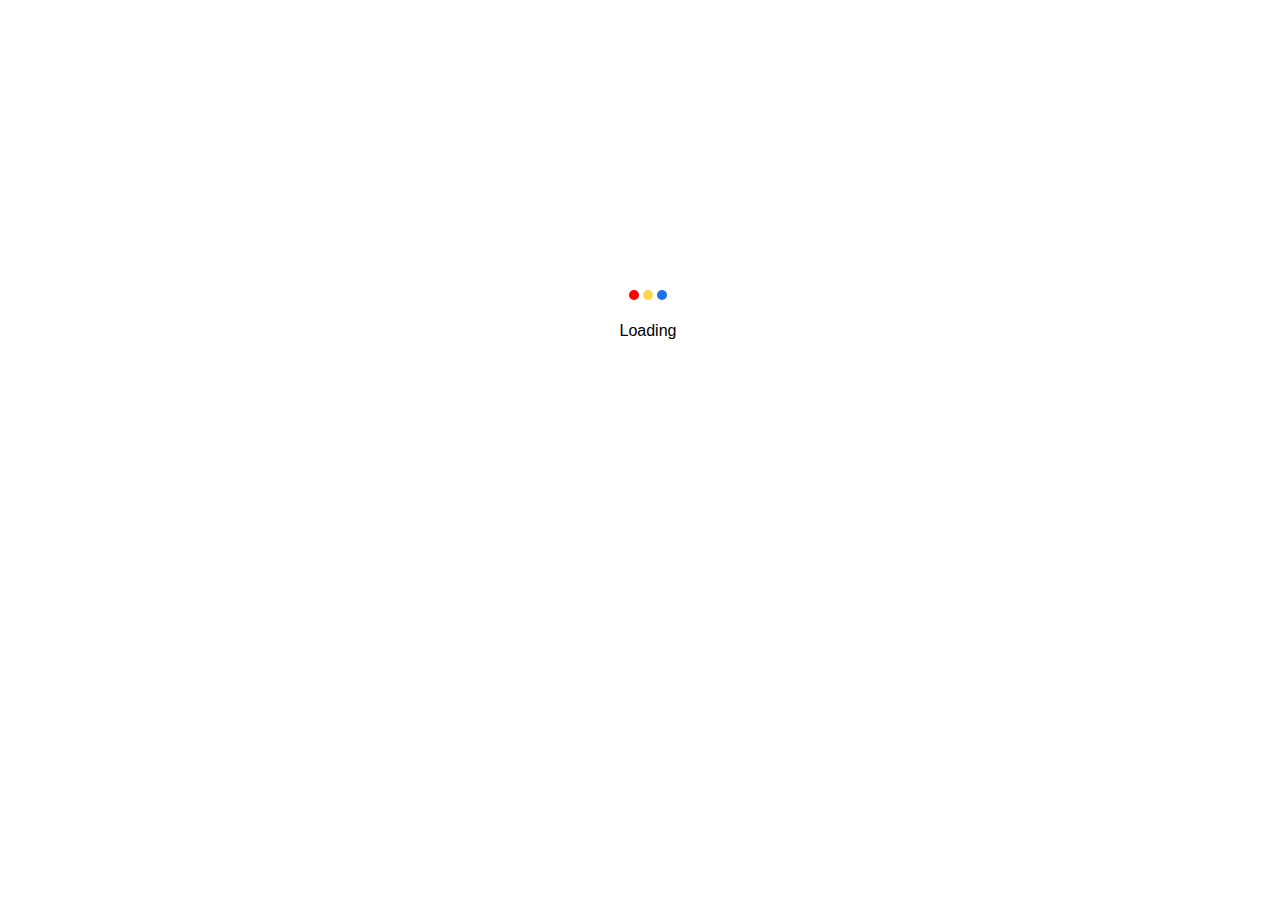
==== Home/Index.html @ b4bd4a3c "Initial Commit Changes" ====
<!DOCTYPE html>
<html lang="en">

<head>
    <meta charset="UTF-8">
    <meta name="viewport" content="width=device-width, initial-scale=1.0">
    <title>Index</title>
    <link rel="stylesheet" href="../Menu/MenuStyle.css">
    <link rel="stylesheet" href="https://fonts.googleapis.com/css?family=PT+Sans">
</head>

<body>
    <div id="loader">
        <div class="container" id="load">
            <div class="dot dot1"></div>
            <div class="dot dot2"></div>
            <div class="dot dot3"></div>
        </div>
        <span>Loading</span>
    </div>
    <div id="hide">
        <div id="header">
            <h1>Welcome to the self assessment tool</h1>
        </div>
        <div id="menu-bar">
            <div id="menu" onclick="onClickMenu()">
                <div id="bar1" class="bar"></div>
                <div id="bar2" class="bar"></div>
                <div id="bar3" class="bar"></div>
            </div>
            <ul class="nav" id="nav">
                <li><a href="../Menu/Menu.html">Home</a></li>
                <li><a href="../Home/Index.html">Index</a></li>
                <li><a href="../About/About.html">About</a></li>
                <li><a href="../Contact/ContactUs.html">Contact</a></li>
            </ul>
        </div>
        <div class="menu-bg" id="menu-bg"></div>
        <div class="index-container">
            <div class="tab">
                <button class="tablinks" onclick="openTab(event, 'tab1')"><b>Step 1</b><br> Select Project
                    Delivery</button>
                <button class="tablinks" onclick="openTab(event, 'tab2')"><b>Step 2</b><br> Complete
                    Questionnaire</button>
                <button class="tablinks" onclick="openTab(event, 'tab3')"><b>Step 3</b><br> Review Results</button>
                <button class="tablinks" onclick="openTab(event, 'tab4')"><b>Step 4</b><br> Plan Development</button>
            </div>

            <!-- Tab content -->
            <div id="tab1" class="tabcontent"><br>
                <h3>Please select the project delivery.</h3><br>

                <input type="radio" id="project1" name="delivery" value="project1">
                <label for="project1">Project Delivery 1 </label><br><br>
                <input type="radio" id="project2" name="delivery" value="project2">
                <label for="project2">Project Delivery 2 </label><br><br><br>
            </div>

            <div id="tab2" class="tabcontent">
                <br>
                <h3>Please answer the below questions.</h3>
                <br>
                <p>1. How long do you spend productively working on the tasks assigned to you?</p>
                <input type="radio" id="all" name="option" value="all">
                <label for="all">All of the Time </label><br>
                <input type="radio" id="some" name="option" value="some">
                <label for="some">Some of the Time</label><br>
                <input type="radio" id="most" name="option" value="most">
                <label for="most">Most of the Time</label>
                <br><br>
                <p>2. Describe your overall project experience and satisfaction?</p>
                <input type="radio" id="all" name="option" value="all">
                <label for="all">Positive</label><br>
                <input type="radio" id="some" name="option" value="some">
                <label for="some">Negative</label><br>
                <input type="radio" id="most" name="option" value="most">
                <label for="most">Neutral</label>
                <br><br>
            </div>

            <div id="tab3" class="tabcontent">
                <h3>Check your results below - </h3>
                <p></p>
            </div>

            <div id="tab4" class="tabcontent">
                <h3>Plan your development based on your score. </h3>
                <p></p>
            </div>

        </div>
    </div>
    <script src="../Menu/Script.js"></script>

</body>

</html>
---- Menu/MenuStyle.css ----
body{
    font-family: 'PT Sans', sans-serif;    
    width:100%;
}

span{
    position: relative;
    display: flex;
    justify-content: center;
    padding-top: 20px;
    color: white;
    font-size: 16px;
    font-family: sans-serif;
}

#menu{    
    width: 35px;
    height: 30px;
    margin: 30px 0 20px 20px;
    cursor: pointer;
}

.bar{
     height: 5px;
     width: 100%;
     background-color: white;
     display: block;
     border-radius: 5px;
}

#bar1{
    transform:translateY(-4px);
}

#bar3{
    transform:translateY(4px);
}

.change .bar{
    background-color: white;
}

.change #bar1{
    transform: translateY(4px) rotateZ(-45deg);
}

.change #bar3{
    transform: translateY(-6px) rotateZ(45deg);
}

.change #bar2{
    opacity: 0;
}

.nav li a{
    color: #fff;
    text-decoration: none;
}

.nav li a:hover{
    font-weight: bold;
}

.nav li{
    list-style: none;
    padding: 16px 0;
}

.nav{
    padding: 0;
    margin: 0 20px;
    transition: 0.3s ease;
    display: none;
}

.change{
    display: block;
}

.menu-bg{
    z-index: 1;
    width: 0;
    height: 0;
    background: radial-gradient(circle, #1a73e8, #a2b4cc);
    transition: 0.3s ease;
    border-radius: 50%;
    margin: 30px 0 20px 20px;
}

#menu-bar{
    z-index: 2;
}

.change-bg{
    width: 550px;
    height: 540px;
    transform: translate(-65%,-43%);
}

.menu-bg, #menu-bar{
    top: 5px;
    left: 0;
    position: absolute;
}


.container{
    display: flex;
    justify-content: center;
    margin-top:18em;
}

#hide{
    display: none;
}

#header{
    background-color: #1a73e8;
    top: 0;
    position: absolute;
    width: -webkit-fill-available;
}

h1{
    text-align: center;
    color: white;
}

#img-bg{
    position: relative;
    height: 500px;
    top:15%;
    left:38%;
}

.dot{
    width:10px;
    height: 10px;
    background-color: white;
    display: inline-block;
    border-radius: 50%;
    margin:2px
}

.dot1{
    background-color: red;
    animation: jump-up 0.6s 0.1s linear infinite;
}

.dot2{
    background-color: #ffd64a;
    animation: jump-up 0.6s 0.2s linear infinite;
}

.dot3{
    background-color:#1a73e8;
    animation: jump-up 0.6s 0.3s linear infinite;
}

@keyframes jump-up{
    50%{
        transform: translate(0,15px);
    }
}

#loader span{
    color: black;
    font-family: Verdana, Geneva, Tahoma, sans-serif;
}

/* Mobile Screening */
@media screen and (max-width: 850px) {
    #img-bg{
    position: relative;
    height: 500px;
    top: 15%;
    left: 4%;
    }

    h1{
        text-align: center;
        color: white;
        font-size: 22px;
        padding-top: 10px;
        padding-left: 40px;
    }
}

/* iPad Screening */
@media only screen and (min-device-width: 481px) and (max-device-width: 1024px) and (orientation:portrait) {
    /* For portrait layouts only */
    #img-bg{
    position: relative;
    height: 500px;
    top: 15%;
    left: 30%;
    }
  }

  @media only screen and (min-device-width: 481px) and (max-device-width: 1024px) and (orientation:landscape) {
    /* For landscape layouts only */
    #img-bg{
        position: relative;
        height: 500px;
        top: 15%;
        left: 33%;
        }
  }

  /* Track Process */

 
  .steps-container{
      position: relative;
      top:100px;
  }

  .track-progress {
    margin: 0;
    padding: 0;
    overflow: hidden;
  }
  
  .track-progress li {
    list-style-type: none;
    display: inline-block;  
    position: relative;
    margin: 0;
    padding: 0;  
    text-align: center;
    line-height: 34px;
    height: 30px;  
    background-color: #f0f0f0;
  }

.track-progress[data-steps="4"] li { width: 24%;}

.track-progress span{
    padding: 0;
    cursor: pointer;
    font-size: 15px;
}

.track-progress li > span {   
  
    display: block;
    color: #999;    
  }
  
  .track-progress span.active {
    color: white;
    background-color: #5bc0de;
  }

  .track-progress li > span:after,
.track-progress li > span:before {
  content: "";
  display: block;
  width: 0px;
  height: 0px;
  position: absolute;
  top: 0;
  left: 0;
  border: solid transparent;
  border-left-color: #f0f0f0;
  border-width: 15px;
}

.track-progress li > span:after {
  top: -5px;
  z-index: 1;
  border-left-color: white;
  border-width: 20px;
}

.track-progress li > span:before {
  z-index: 2;
}

.track-progress li.done + li > span:before {
    border-left-color: #ccc;
  }
  
  .track-progress li:first-child > span:after,
  .track-progress li:first-child > span:before {
    display: none;
  }

.track-progress li:first-child i,
.track-progress li:last-child i {
  display: block;
  height: 0;
  width: 0;
  position: absolute;
  top: 0;
  left: 0;
  border: solid transparent;
  border-left-color: white;
  border-width: 15px;
}

.track-progress li:last-child i {
  left: auto;
  right: -15px;
  border-left-color: transparent;
  border-top-color: white;
  border-bottom-color: white;
}

/* Contact Us*/

.contact-container{
    margin:130px;
}

.connect{
    color: cornflowerblue;
    font-size: 18px;
    float: left;
    margin-left: -50px;
}
.contact-image{
    border-radius: 50%;
    width:220px;
}

.h3{
color:cornflowerblue;
font-family: Verdana, Geneva, Tahoma, sans-serif;
}

.caption {
    display: block;
    color:black;
    white-space: pre-line;
    padding-left: 20px;
}

#dispimg{
    width:150px;
    height:150px;
    border-radius:50%
}
 
.column {
    float: left;
    width: 40.33%;
    padding: 5px;
  }
  
 .row1{
     display: flex;
     padding-top: 80px;
 }

 .row2{
     display: flex;
     padding-top: 90px;
     padding-left:300px;
 }

 /* About us */

.about-container{
    margin: 130px;

}

.about-tool p{
    color:black;
    margin-left: -50px;
    float: left;
}

.about-tool-instruction span{
    color:#666;
    margin-left: -50px;
    float: left;
    font-weight: 700;
    font-size:16px;    
}

.about-tool-instruction p{
    color:black;
    margin-left: -98px;
    float: left;
}

.img-about{
    float: left;
    margin-left: -50px;
}

.img-luck{
    width:50%
}

.button {
    display: inline-block;
    border-radius: 4px;
    background-color: #5ea5fd;
    border: none;
    color: #FFFFFF;
    text-align: center;
    font-size: 28px;    
    width: 113px;
    transition: all 0.5s;
    cursor: pointer;
    margin: 5px;
    margin-top: 95px;
    height: 46px;
    padding-bottom: 6px;
    border-color: none;
  }
  
  .button span {
    cursor: pointer;
    display: inline-block;
    position: relative;
    transition: 0.5s;
    padding: 0;
    border-color: none;
  }
  
  .button span:after {
    content: '\00bb';
    position: absolute;
    opacity: 0;
    top: 0;
    right: -20px;
    transition: 0.5s;
    border-color: none;
  }
  
  .button:hover span {
    padding-right: 25px;
    border-color: none;
  }
  
  .button:hover span:after {
    opacity: 1;
    right: 0;
    border-color: none;
  }
  
  .button a{
      color:white;
      text-decoration: none;
  }
  
  .button1 {
    background-color: #337ab7; 
    color: black; 
    cursor: pointer;
    text-decoration: none;
    text-align: center;
    display: inline-block;
    font-size:16px;
    border-radius: 4px; 
    margin-top: 89px;  
  }

  .button1 span {
    cursor: pointer;
    display: inline-block;
    position: relative;
    transition: 0.5s;
    padding: 0;
  }
  
  .button1:hover {
    background-color: blue;
    color: white;
  }


/* Index HTML styling*/

/* Style the tab */
.tab {
    overflow: hidden;
    /* border: 1px solid #ccc; */
    background-color: #f1f1f1;
  }
  
  /* Style the buttons that are used to open the tab content */
  .tab button {
    background-color: inherit;
    float: left;
    border: none;
    outline: none;
    cursor: pointer;
    padding: 14px 68px;
    transition: 0.3s;
    color:#999;
    font-size: 15px;
  }
  
  /* Change background color of buttons on hover */
  .tab button:hover {
    background-color: #ddd;
  }
  
  /* Create an active/current tablink class */
  .tab button.active {
    background-color:#71d2ef;
    color: white;
    font-size: 15px;
  }
  
  /* Style the tab content */
  .tabcontent {
    display: none;
    padding: 6px 12px;
    border: 1px solid #ccc;
    border-top: none;
  }

  .tabcontent {
    animation: fadeEffect 1s; /* Fading effect takes 1 second */
  }
  
  /* Go from zero to full opacity */
  @keyframes fadeEffect {
    from {opacity: 0;}
    to {opacity: 1;}
  }

  .index-container{
      margin:130px;
  }
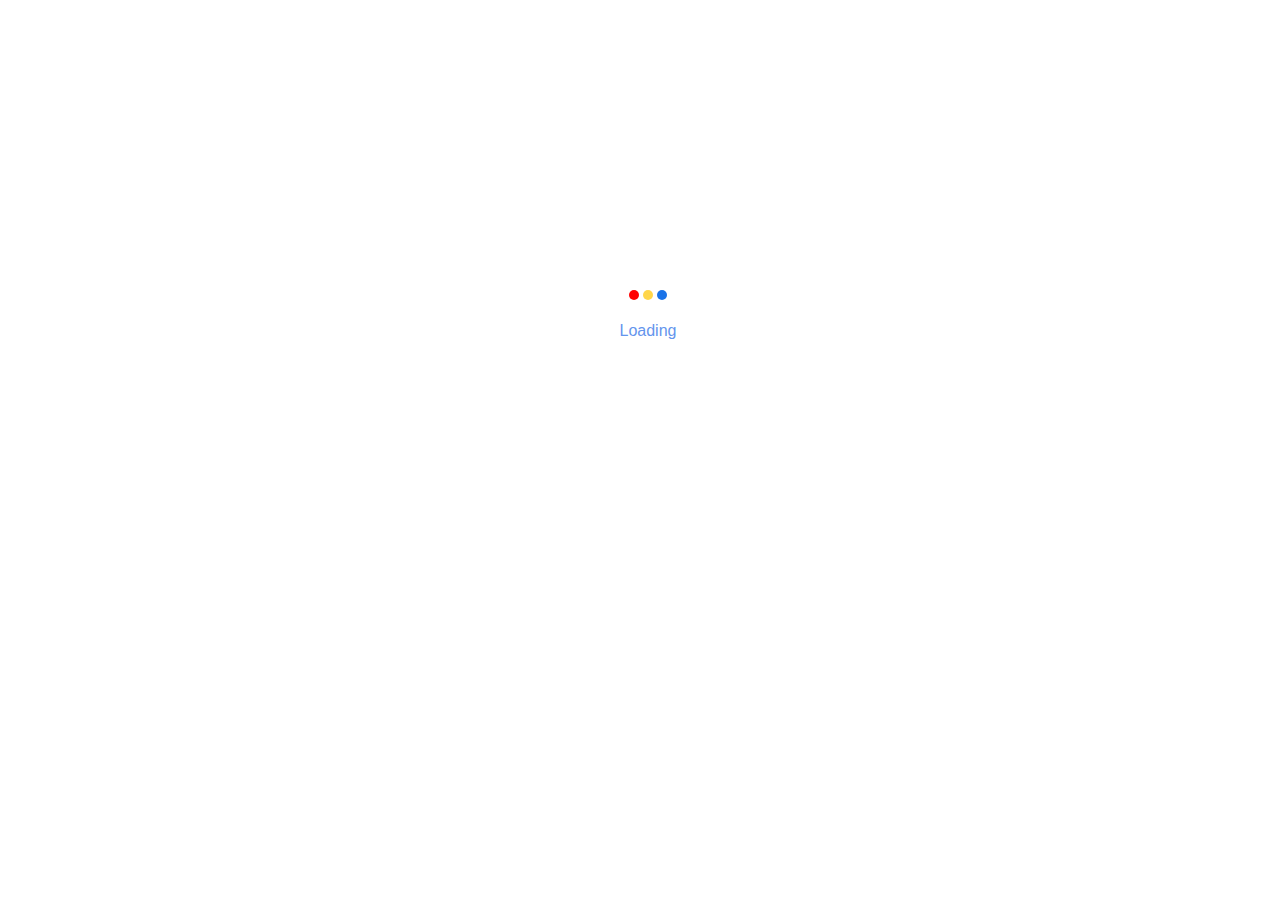
==== commit 26190ca1: "Style content update" ====
--- a/Home/Index.html
+++ b/Home/Index.html
@@ -76,6 +76,24 @@
                 <input type="radio" id="most" name="option" value="most">
                 <label for="most">Neutral</label>
                 <br><br>
+                <p>3. How will you rate yourself on your overall project delivery?</p>
+                <p class="page-header">1 is bad, 10 is good </p>
+                <div class="chart-scale">
+                    <button class="btn btn-scale btn-scale-desc-1">1</button>
+                    <button class="btn btn-scale btn-scale-desc-2">2</button>
+                    <button class="btn btn-scale btn-scale-desc-3">3</button>
+                    <button class="btn btn-scale btn-scale-desc-4">4</button>
+                    <button class="btn btn-scale btn-scale-desc-5">5</button>
+                    <button class="btn btn-scale btn-scale-desc-6">6</button>
+                    <button class="btn btn-scale btn-scale-desc-7">7</button>
+                    <button class="btn btn-scale btn-scale-desc-8">8</button>
+                    <button class="btn btn-scale btn-scale-desc-9">9</button>
+                    <button class="btn btn-scale btn-scale-desc-10">10</button>
+
+                </div>
+                <br><br><br>
+
+
             </div>
 
             <div id="tab3" class="tabcontent">
--- a/Menu/MenuStyle.css
+++ b/Menu/MenuStyle.css
@@ -164,8 +164,8 @@
 }
 
 #loader span{
-    color: black;
-    font-family: Verdana, Geneva, Tahoma, sans-serif;
+    color: cornflowerblue;
+    font-family: sans-serif;
 }
 
 /* Mobile Screening */
@@ -528,4 +528,142 @@
 
   .index-container{
       margin:130px;
+  }
+
+  .btn-scale {
+    min-width: 44px;
+    width: 5%;
+    text-align: center;
+    font-weight: bold;
+    color: black;
+    font-family: 'Lato', sans-serif;
+  }
+
+  .btn-scale-desc-10 {
+    background-color: #33FF00;
+    border:0;
+    cursor: pointer;
+  }
+  
+  
+  .btn-scale-desc-10:hover {
+    background-color: #2CDE00;
+    border:0;
+  }
+  
+  
+  .btn-scale-desc-9{
+    background-color: #66FF00;
+    border:0;
+    cursor: pointer;
+  }
+  
+  
+  .btn-scale-desc-9:hover{
+    background-color: #59DE00;
+    border:0;
+  }
+  
+  
+  .btn-scale-desc-8 {
+    background-color: #99FF00;
+    border:0;
+    cursor: pointer;
+  }
+  
+  
+  .btn-scale-desc-8:hover {
+    background-color: #85DE00;
+    border:0;
+  }
+  
+  
+  .btn-scale-desc-7 {
+    background-color: #CCFF00;
+    border:0;
+    cursor: pointer;
+  }
+  
+  
+  .btn-scale-desc-7:hover {
+    background-color: #B1DE00;
+    border:0;
+  }
+  
+  
+  .btn-scale-desc-6 {
+    background-color: #FFFF00;
+    border:0;
+    cursor: pointer;
+  }
+  
+  
+  .btn-scale-desc-6:hover {
+    background-color: #DEDE00;
+    border:0;
+  }
+  
+  
+  .btn-scale-desc-5 {
+    background-color: #FFCC00;
+    border:0;
+    cursor: pointer;
+  }
+  
+  
+  .btn-scale-desc-5:hover {
+    background-color: #DEB100;
+    border:0;
+  }
+  
+  
+  .btn-scale-desc-4 {
+    background-color: #FF9900;
+    border:0;
+    cursor: pointer;
+  }
+  
+  
+  .btn-scale-desc-4:hover {
+    background-color: #DE8500;
+    border:0;
+  }
+  
+  
+  .btn-scale-desc-3 {
+    background-color: #FF6600;
+    border:0;
+    cursor: pointer;
+  }
+  
+  
+  .btn-scale-desc-3:hover {
+    background-color: #DE5900;
+    border:0;
+  }
+  
+  
+  .btn-scale-desc-2 {
+    background-color: #FF3300;
+    border:0;
+    cursor: pointer;
+  }
+  
+  
+  .btn-scale-desc-2:hover {
+    background-color: #DE2C00;
+    border:0;
+  }
+  
+  
+  .btn-scale-desc-1 {
+    background-color: #FF0000;
+    border:0;
+    cursor: pointer;
+  }
+  
+  
+  .btn-scale-desc-1:hover {
+    background-color: #DE0000;
+    border:0;
   }